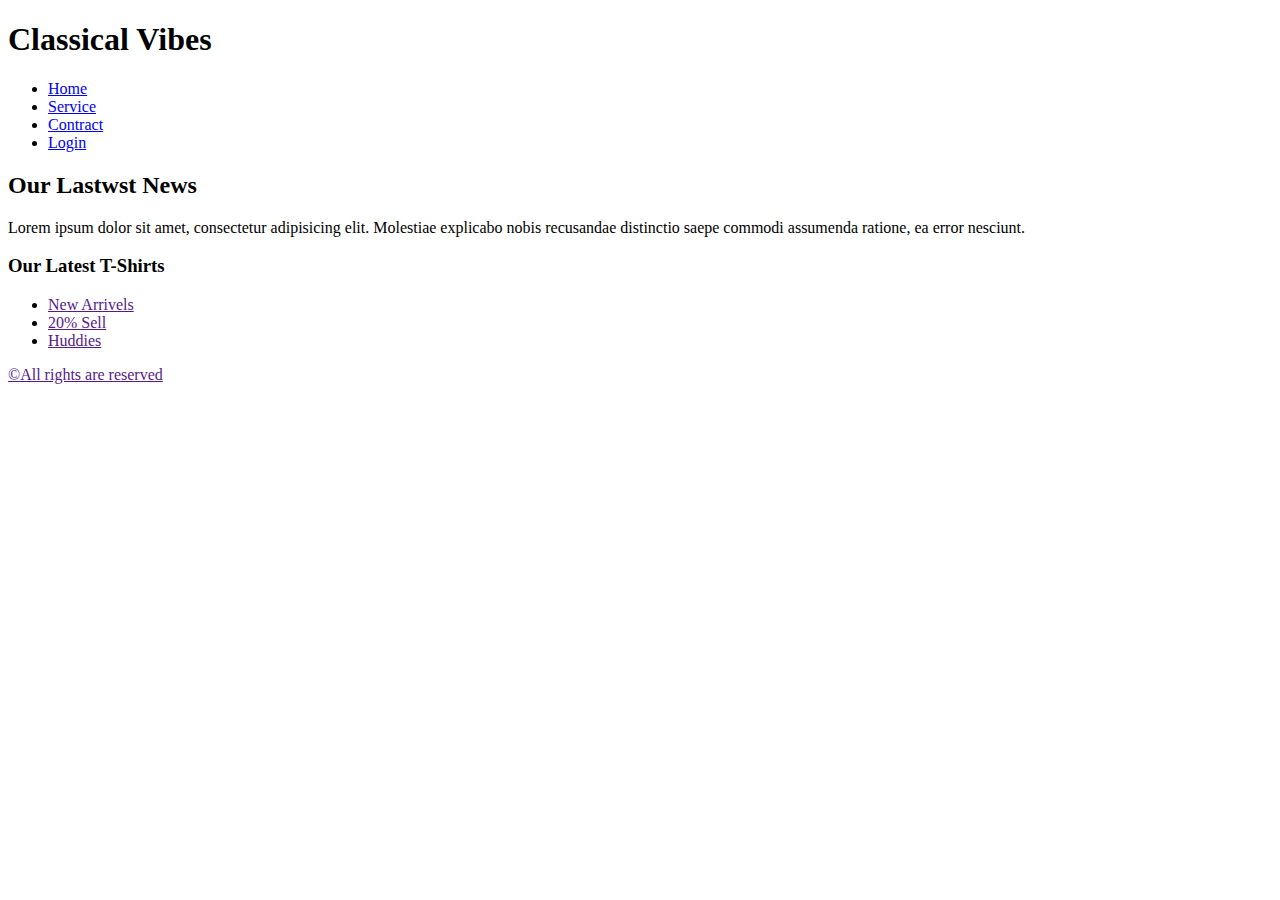
==== index.html @ 1a3e28cf "Create index.html" ====
<!DOCTYPE html>
<html lang="en">
<head>
<link rel="preconnect" href="https://fonts.googleapis.com">
<link rel="preconnect" href="https://fonts.gstatic.com" crossorigin>
<link href="https://fonts.googleapis.com/css2?family=Matemasie&family=Nerko+One&display=swap" rel="stylesheet">
  <link rel="shortcut icon" href="images/classical_vibes.jpg" type="image/x-icon" />
  <meta charset="UTF-8">
  <meta name="viewport" content="width=device-width, initial-scale=1.0">
  <meta http-equiv="X-UA-Compatible" content="ie=edge">
  <title> Html Project </title>
  <link rel="stylesheet" href="style.css" type="text/css" media="all" />
</head>
<body>
  <header>
    <h1>Classical Vibes</h1>
  </header>
    <nav>
      <ul id="A">
     <li class="D"><a href="index.html">Home</a></a>
     <li class="D"><a href="Service.html">Service</a></a>
   <li class="D"><a href="Contact.html">Contract</a></a>
     <li class="D"><a href="login.html">Login</a></a>
    </ul>
    </nav>
   <section>
     <div>
       <h2>
         Our Lastwst News
       </h2>
       <p>Lorem ipsum dolor sit amet, consectetur adipisicing elit. Molestiae explicabo nobis recusandae distinctio saepe commodi assumenda ratione, ea error nesciunt.</p>
     </div>
       <aside>
        
      <h3>Our Latest T-Shirts</h3>
      <ul id="B">
     <li class="C"><a href="">New Arrivels</a></li>
     <li class="C"><a href="">20% Sell</a></li>
   <li class="C"><a href="">Huddies</ahref></li>
    </ul>
       </aside>
   </section>
   <footer>
    ©All rights are reserved
   </footer>
</body>
</html>
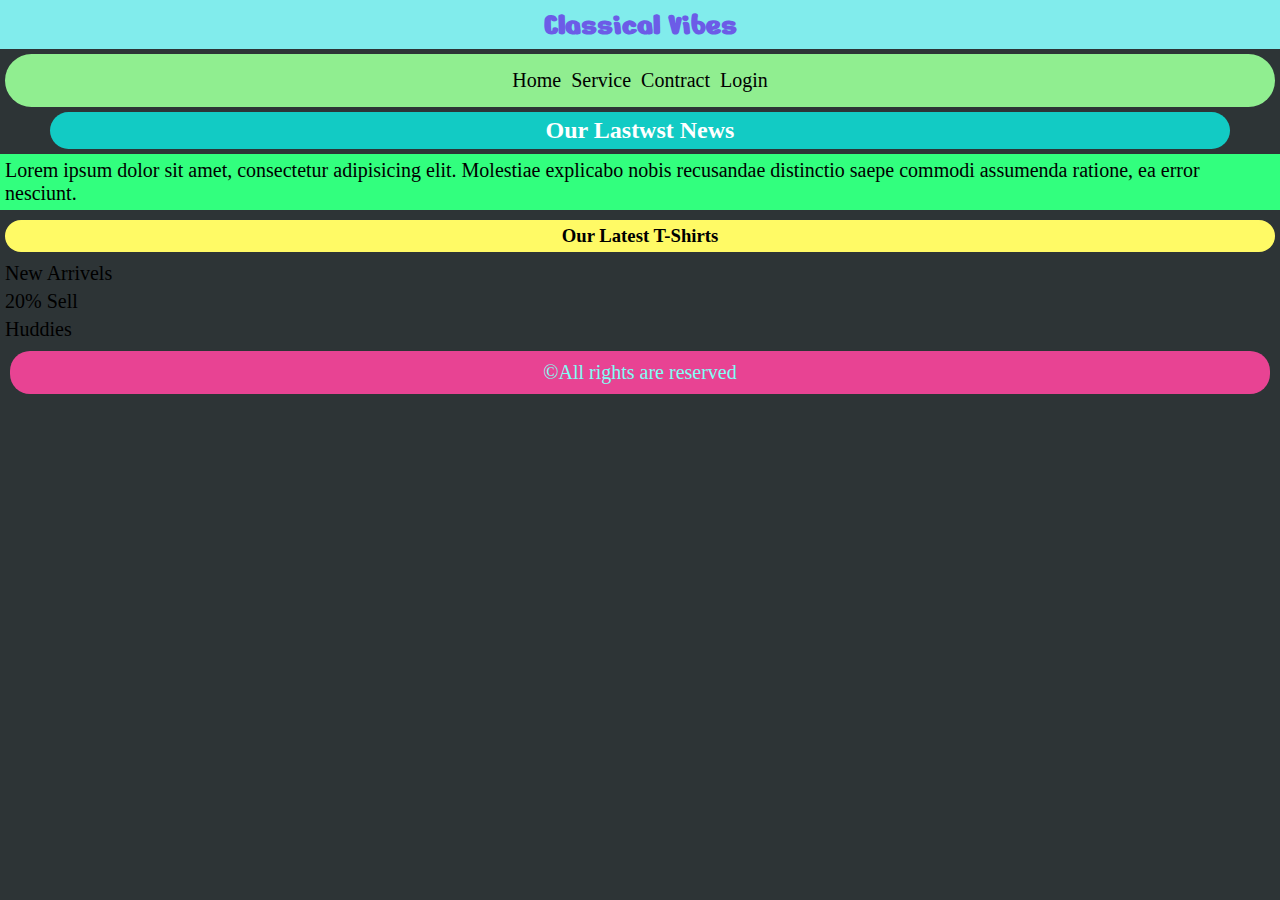
==== commit d6781494: "Update index.html" ====
--- a/index.html
+++ b/index.html
@@ -17,29 +17,29 @@
   </header>
     <nav>
       <ul id="A">
-     <li class="D"><a href="index.html">Home</a></a>
-     <li class="D"><a href="Service.html">Service</a></a>
-   <li class="D"><a href="Contact.html">Contract</a></a>
-     <li class="D"><a href="login.html">Login</a></a>
+     <li class="D"><a href="index.html">Home</a>
+     <li class="D"><a href="Service.html">Service</a>
+   <li class="D"><a href="Contact.html">Contract</a>
+     <li class="D"><a href="login.html">Login</a>
     </ul>
     </nav>
-   <section>
      <div>
        <h2>
          Our Lastwst News
        </h2>
        <p>Lorem ipsum dolor sit amet, consectetur adipisicing elit. Molestiae explicabo nobis recusandae distinctio saepe commodi assumenda ratione, ea error nesciunt.</p>
-     </div>
-       <aside>
-        
+     </div>       
+  <aside>
+        <section>
+          
       <h3>Our Latest T-Shirts</h3>
-      <ul id="B">
+      <ul>
      <li class="C"><a href="">New Arrivels</a></li>
      <li class="C"><a href="">20% Sell</a></li>
-   <li class="C"><a href="">Huddies</ahref></li>
-    </ul>
-       </aside>
+   <li class="C"><a href="">Huddies</a></li>
+      </ul>      
    </section>
+  </aside>
    <footer>
     ©All rights are reserved
    </footer>
--- a/style.css
+++ b/style.css
@@ -0,0 +1,72 @@
+*{
+  margin: 0px;
+  padding: 0px;
+  box-sizing: border-box;
+  text-decoration: none;
+  list-style: none;
+}
+body{
+  background-color: #2d3436;
+}
+header h1{
+  text-align: center;
+  font-family: nerko one;
+  background-color: #81ecec;
+  color: #6c5ce7;
+  margin-botom: 5px;
+  padding: 5px;
+}
+nav{
+  text-align: center;
+  background-color: lightgreen;
+  border-radius: 50px;
+  margin: 5px 5px;
+  padding: 10px;
+}
+#A .D{
+  display:inline-block;
+}
+li{
+  margin: 5px;
+}
+a{
+  color: black;
+  font-size: 20px;
+}
+h2{
+  text-align: center;
+  background-color: #12CBC4;
+  border-radius: 30px;
+  margin: 5px 50px;
+  padding: 5px;
+  color: #fff;
+}
+p{
+  background-color: #32ff7e;
+  font-size: 20px;
+  padding: 5px;
+  margin-bottom: 10px;
+}
+h3{
+  text-align: center;
+  background-color: #fffa65;
+  border-radius: 20px;
+  padding: 5px;
+  margin: 10px 5px;
+}
+#B .C{
+  text-align: center;
+  background-color: #ff4d4d;
+  padding: 5px;
+  margin: 0;
+}
+footer{
+  text-align: center;
+  background-color: #e84393;
+  border-radius: 20px;
+  margin: 10px 10px;
+  color: #7efff5;
+  padding: 10px;
+  font-size: 20px;
+  
+}
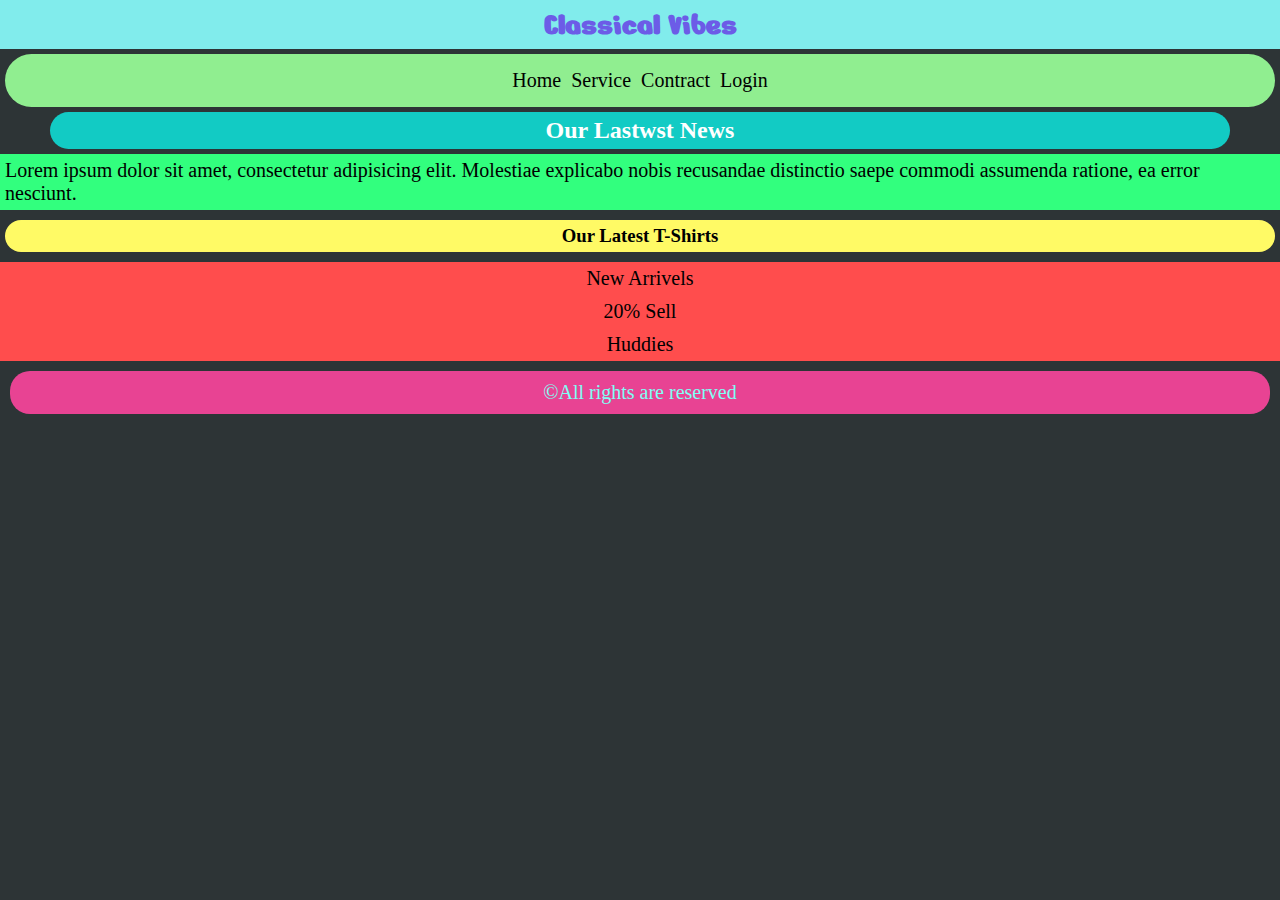
==== commit e9f66685: "Update index.html" ====
--- a/index.html
+++ b/index.html
@@ -33,7 +33,7 @@
         <section>
           
       <h3>Our Latest T-Shirts</h3>
-      <ul>
+      <ul id="B">
      <li class="C"><a href="">New Arrivels</a></li>
      <li class="C"><a href="">20% Sell</a></li>
    <li class="C"><a href="">Huddies</a></li>
